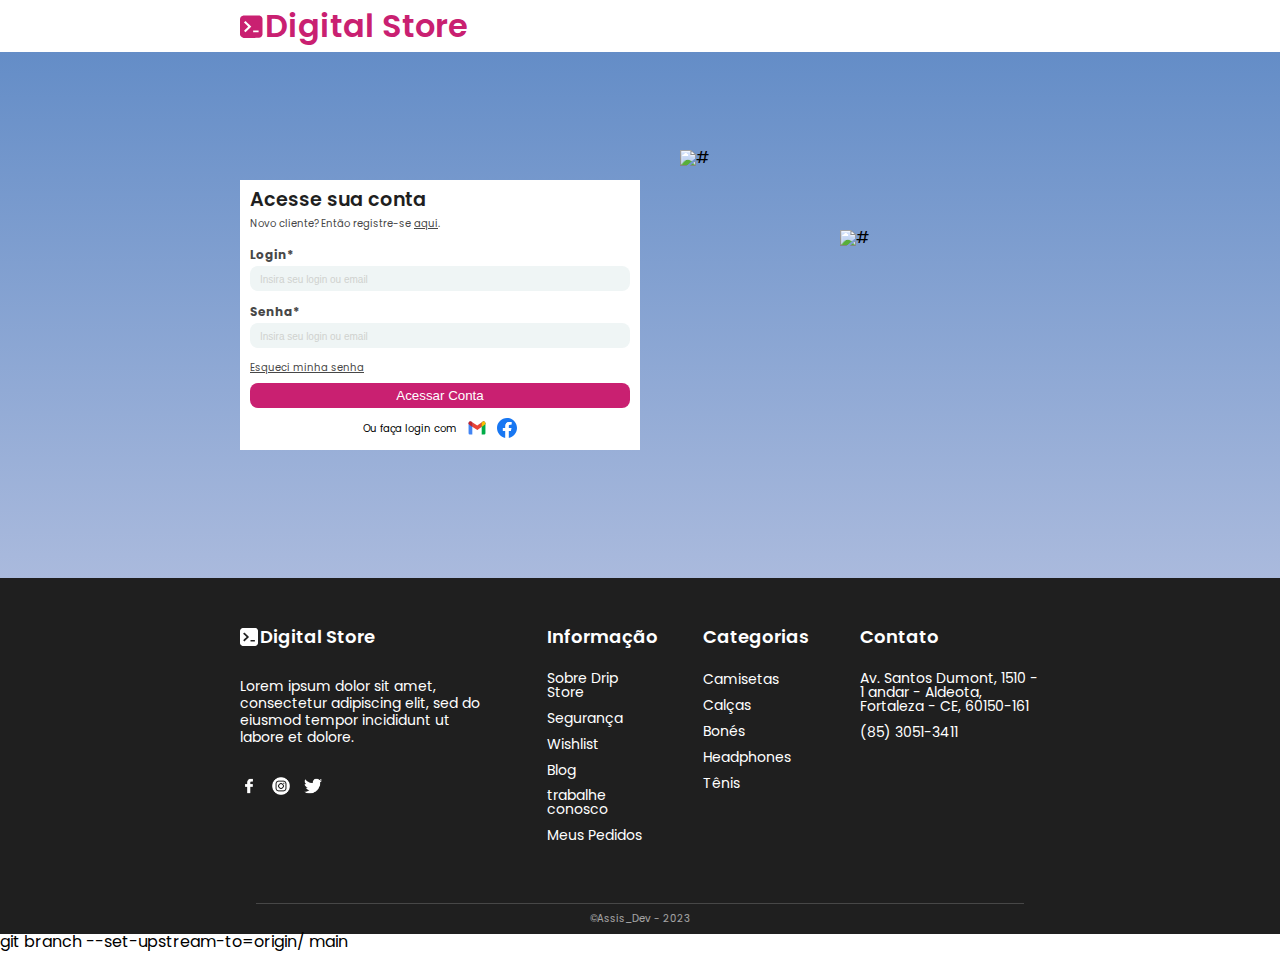
==== login/index.html @ 2ae8dd99 "tela de login e responsivo concluido" ====
<!DOCTYPE html>
<html lang="pt-br">

<head>
   <meta charset="UTF-8">
   <meta http-equiv="X-UA-Compatible" content="IE=edge">
   <meta name="viewport" content="width=device-width, initial-scale=1.0">
   <meta name="description" content="maior plataforma de e-comerce do Brasil.">
   <title>Digital Store</title>
   <link rel="stylesheet" href="./style.css">
   <link rel="preconnect" href="https://fonts.googleapis.com">
   <link rel="preconnect" href="https://fonts.gstatic.com" crossorigin>
   <link href="https://fonts.googleapis.com/css2?family=Poppins:wght@300;400;500;600;700&display=swap" rel="stylesheet">
</head>
<li></li>

<body>
   <header class="header__container">
      <div class="header__logo">
         <img src="../src/image/logo-dc.svg" alt="logo digital store">
         <h1 class="header__titulo">Digital Store</h1>
      </div>
   </header>
   <!-- MAIN -->
   <main class="main__background">

      <section class="main__container">
         <div class="main__box-login">
            <h2 class="box-login__titulo">Acesse sua conta</h2>
            <span class="box-login__texto-registro">Novo cliente? Então registre-se <a href="#">aqui</a>.</span>
            <!-- FORM -->
            <form action="#" id="formulario">
               <label for="login">Login*</label>
               <input type="text" name="login" id="login" placeholder="Insira seu login ou email" class="cor-texto-placeholder">

               <label for="senha">Senha*</label>
               <input type="text" name="senha" id="senha" placeholder="Insira seu login ou email" class="cor-texto-placeholder">

               <span class="formulario__esqueceu-senha"><a href="#">Esqueci minha senha</a></span>

               <button class="btn__acessar-conta">Acessar Conta</button>
            </form>
            <div class="login__email">
               <span>Ou faça login com</span>
               <a href="https://www.google.com/intl/pt-BR/gmail/about/"><img src="../src/image/gmail.svg" alt="login com o gmail"></a>
               <a href="https://pt-br.facebook.com/"><img src="../src/image/facebook.svg" alt="login com o facebook"></a>
            </div>
         </div>
         <!-- TENIS -->
         <div class="main__box-tenis">
            <div class="tenis__esquerdo">
               <img src="../src/image/tenis-esquerdo.svg" alt="#">
            </div>
            <div class="tenis__direito">
               <img src="../src/image/tenis-direito.svg" alt="#">
            </div>
         </div>
      </section>
   </main>
   <footer class="footer">
      <section class="footer__container">
         <div class="footer__box-conteudo">
            <div class="footer__titulo">
               <img src="../src/image/logo-preto-branco.svg" alt="logo em monocromatico">
               <h2>Digital Store</h2>
            </div>
            <p>Lorem ipsum dolor sit amet, consectetur adipiscing elit, sed do eiusmod tempor incididunt ut labore et dolore.</p>
            <div class="footer__redes-sociais">
               <a href="#"><img src="../src/image/f.png" alt="facebook"></a>
               <a href="#"><img src="../src/image/instagram-branco.png" alt="instagram"></a>
               <a href="#"><img src="../src/image/twitter-branco.png" alt="twitter"></a>
            </div>
         </div>
         <div class="footer__box-informacao">
            <ul class="footer__lista">
               <li class="footer__lista-titulo">Informação</li>
               <li class="footer__lista-item"><a href="#">Sobre Drip Store</a></li>
               <li class="footer__lista-item"><a href="#">Segurança</a></li>
               <li class="footer__lista-item"><a href="#">Wishlist</a></li>
               <li class="footer__lista-item"><a href="#">Blog</a></li>
               <li class="footer__lista-item"><a href="#">trabalhe conosco</a></li>
               <li class="footer__lista-item"><a href="#">Meus Pedidos</a></li>
            </ul>
         </div>
         <div class="footer__box-categorias">
            <ul class="footer__lista">
               <li class="footer__lista-titulo">Categorias</li>
               <li class="footer__lista-item"><a href="#">Camisetas</a></li>
               <li class="footer__lista-item"><a href="#">Calças</a></li>
               <li class="footer__lista-item"><a href="#">Bonés</a></li>
               <li class="footer__lista-item"><a href="#">Headphones</a></li>
               <li class="footer__lista-item"><a href="#">Tênis</a></li>
            </ul>
         </div>
         <div class="footer__box-contato">
            <ul class="footer__lista">
               <li class="footer__lista-titulo">Contato</li>
               <li class="footer__lista-item"><a href="#">Av. Santos Dumont, 1510 - 1 andar - Aldeota, Fortaleza - CE, 60150-161</a></li>
               <li class="footer__lista-item"><a href="tel: +558530513411">(85) 3051-3411</a></li>
            </ul>
         </div>
      </section>
      <div class="linha">
         <p>©Assis_Dev - 2023</p>
      </div>
   </footer>

</html>
git branch --set-upstream-to=origin/<branch> main
---- login/style.css ----
@import url(../styles/reset.css);
@import url(../styles/header.css);
@import url(../styles/main.css);
@import url(../styles/footer.css);


.cor-texto-placeholder::placeholder{
   color: #CFD2CF;
   font-size: .625rem;
   word-break: break-all;
   padding: 0 .625rem;
}
:root{
   /* header */
   --background-branco-header:#fff;
   --cor-titulo-header:#C92071;

   /* main */
   --cor-titulo-main:#1F1F1F;
   --cor-texto-main:#474747;
   --cor-background-login:#fff;
   --cor-botao:#C92071;
   --cor-botao-hover:#d33280;
   --cor-botao-texto:#fff;
   --background-input:#EFF5F5;

   /* footer */
   --footer-background:#1F1F1F;
   --cor-titulo-footer:#fff;
   --cor-texto-footer:#fff;
}
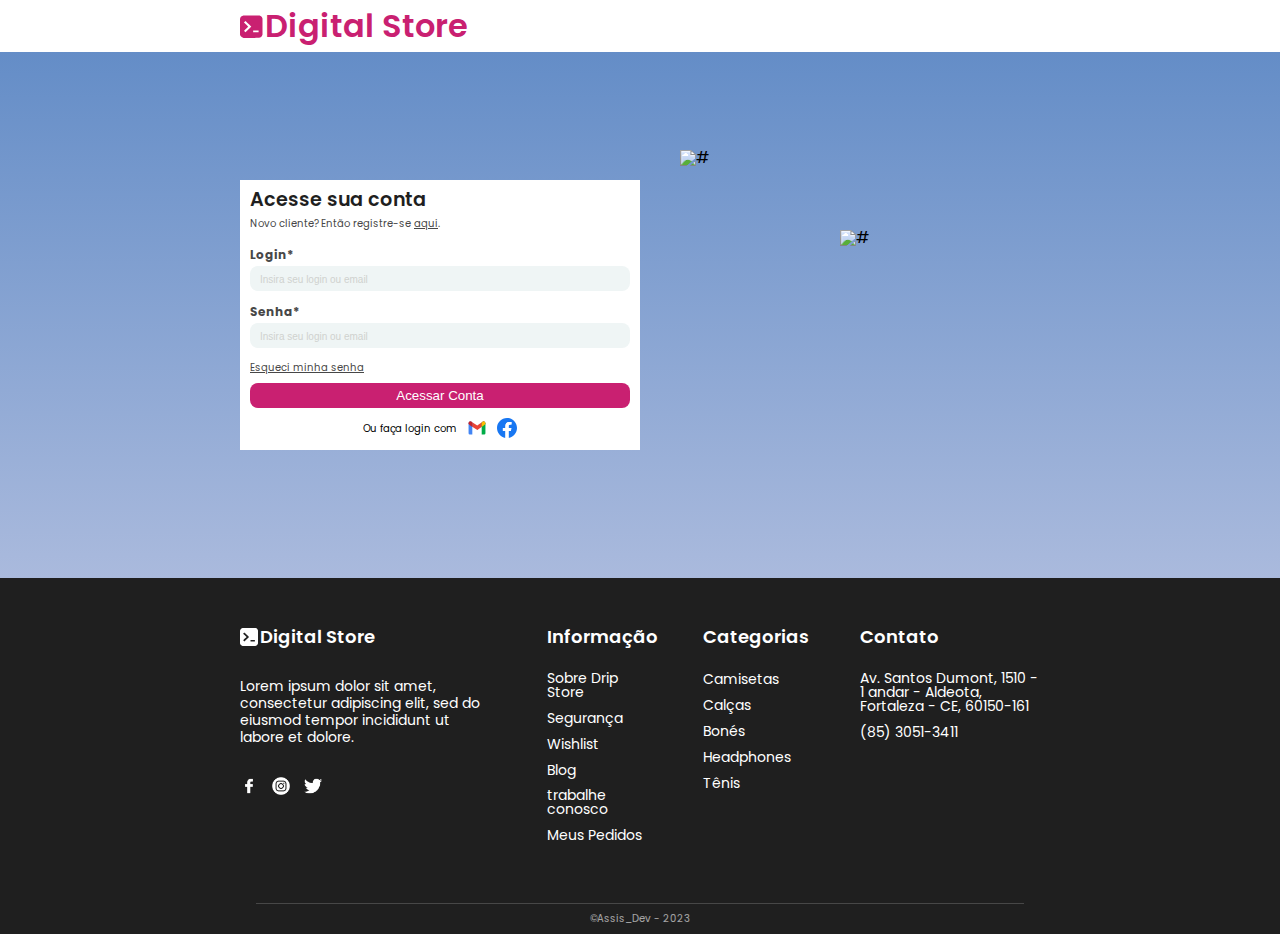
==== commit 592b116d: "tela de login e responsivo concluido" ====
--- a/login/index.html
+++ b/login/index.html
@@ -106,4 +106,3 @@
    </footer>
 
 </html>
-git branch --set-upstream-to=origin/<branch> main